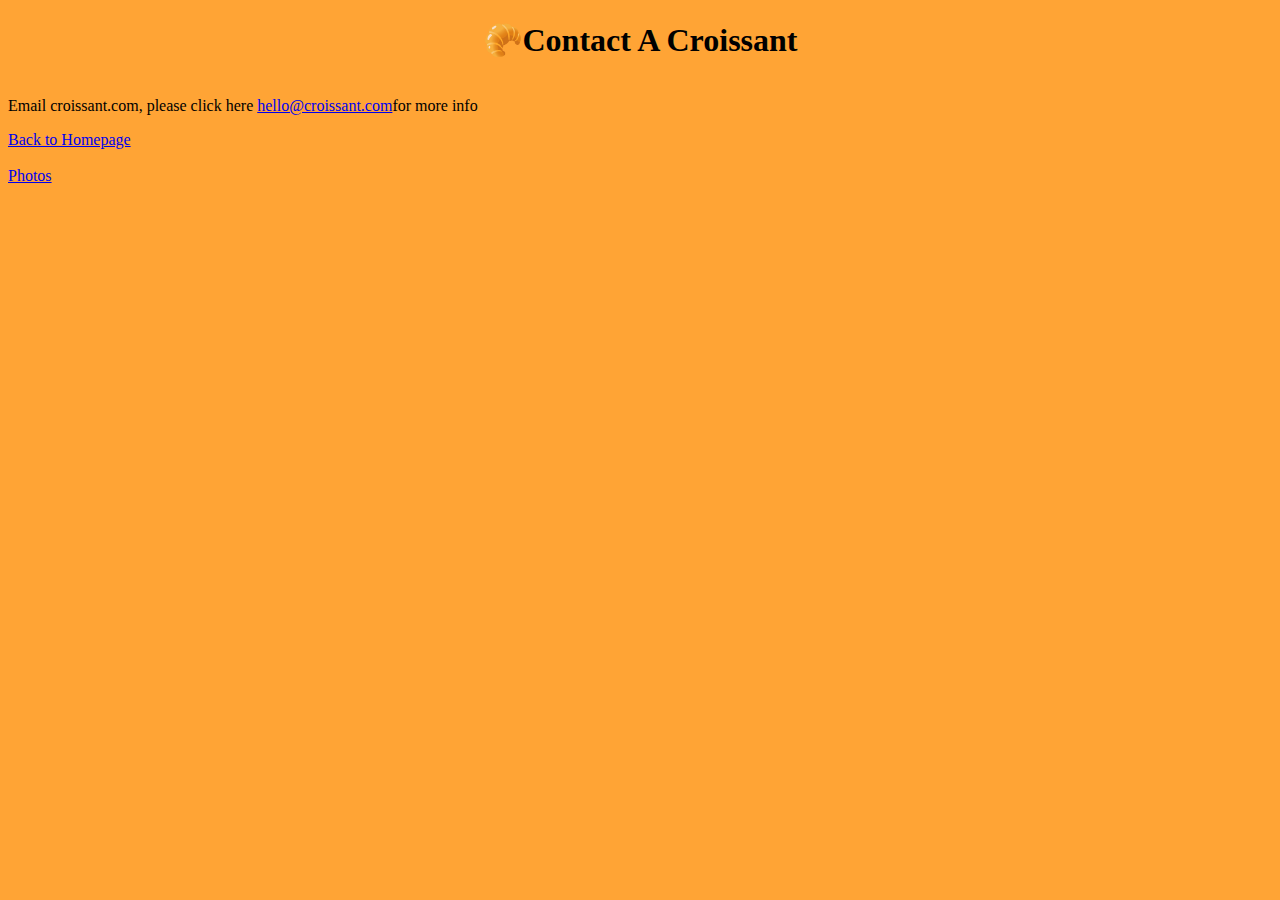
==== contact.html @ bff4698d "Setup Pages and changed css" ====
<!DOCTYPE html>
<html lang="en">
  <head>
    <meta charset="UTF-8" />
    <meta http-equiv="X-UA-Compatible" content="IE=edge" />
    <meta name="viewport" content="width=device-width, initial-scale=1.0" />
    <title>Contact</title>
    <link
      href="https://cdn.jsdelivr.net/npm/bootstrap@5.2.3/dist/css/bootstrap.min.css"
      rel="stylesheet"
      integrity="sha384-rbsA2VBKQhggwzxH7pPCaAqO46MgnOM80zW1RWuH61DGLwZJEdK2Kadq2F9CUG65"
      crossorigin="anonymous"
    />
    <link rel="stylesheet" href="/src/style.css" />
  </head>
  <body>
    <h1>🥐Contact A Croissant</h1>
    <p>
      Email croissant.com, please click here
      <a href="mailto:hello@croissant.com"> hello@croissant.com</a>for more info
    </p>
    <div class="container-fluid">
      <div class="row">
        <div class="col-sm-3">
          <a href="/">Back to Homepage</a>
        </div>
        <br />
        <div class="col-sm-3">
          <a href="/photo.html">Photos</a>
        </div>
      </div>
    </div>
  </body>
</html>
---- src/style.css ----
body {
  background: rgb(255, 164, 53);
  font-family: "Times New Roman", Times, serif;
}

h1 {
  text-align: center;
}

p {
  display: inline-block;
  text-align: center;
}

a {
  text-align: center;
}

img {
  padding-left: 250px;
}

.row {
  justify-content: center;
}
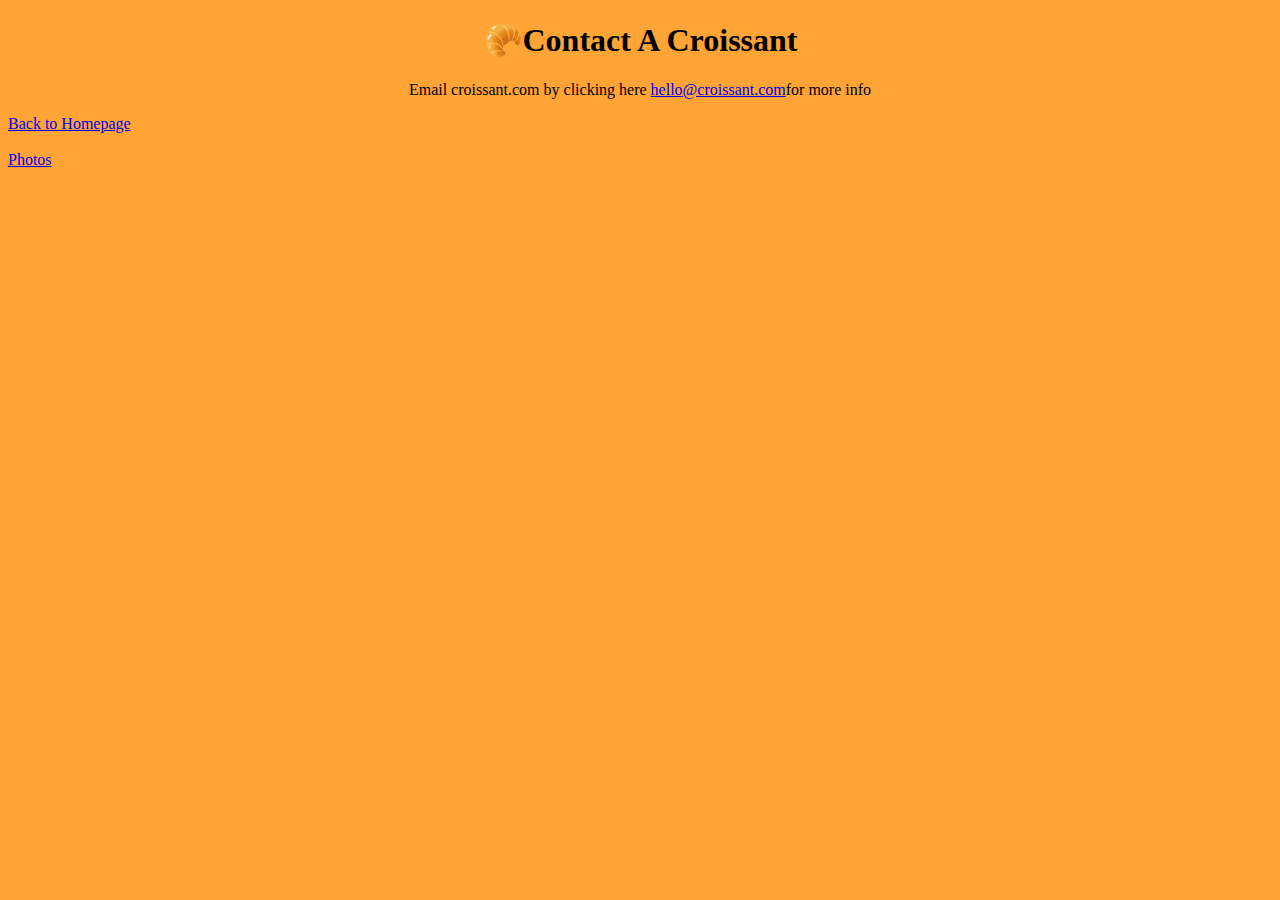
==== commit 7ed5e586: "Centered content" ====
--- a/contact.html
+++ b/contact.html
@@ -15,10 +15,13 @@
   </head>
   <body>
     <h1>🥐Contact A Croissant</h1>
-    <p>
-      Email croissant.com, please click here
-      <a href="mailto:hello@croissant.com"> hello@croissant.com</a>for more info
-    </p>
+    <div class="paragraph">
+      <p>
+        Email croissant.com by clicking here
+        <a href="mailto:hello@croissant.com"> hello@croissant.com</a>for more
+        info
+      </p>
+    </div>
     <div class="container-fluid">
       <div class="row">
         <div class="col-sm-3">
--- a/src/style.css
+++ b/src/style.css
@@ -7,19 +7,14 @@
   text-align: center;
 }
 
-p {
-  display: inline-block;
-  text-align: center;
-}
-
 a {
   text-align: center;
 }
 
-img {
-  padding-left: 250px;
+.row {
+  justify-content: space-around;
 }
 
-.row {
-  justify-content: center;
+.paragraph {
+  text-align: center;
 }
